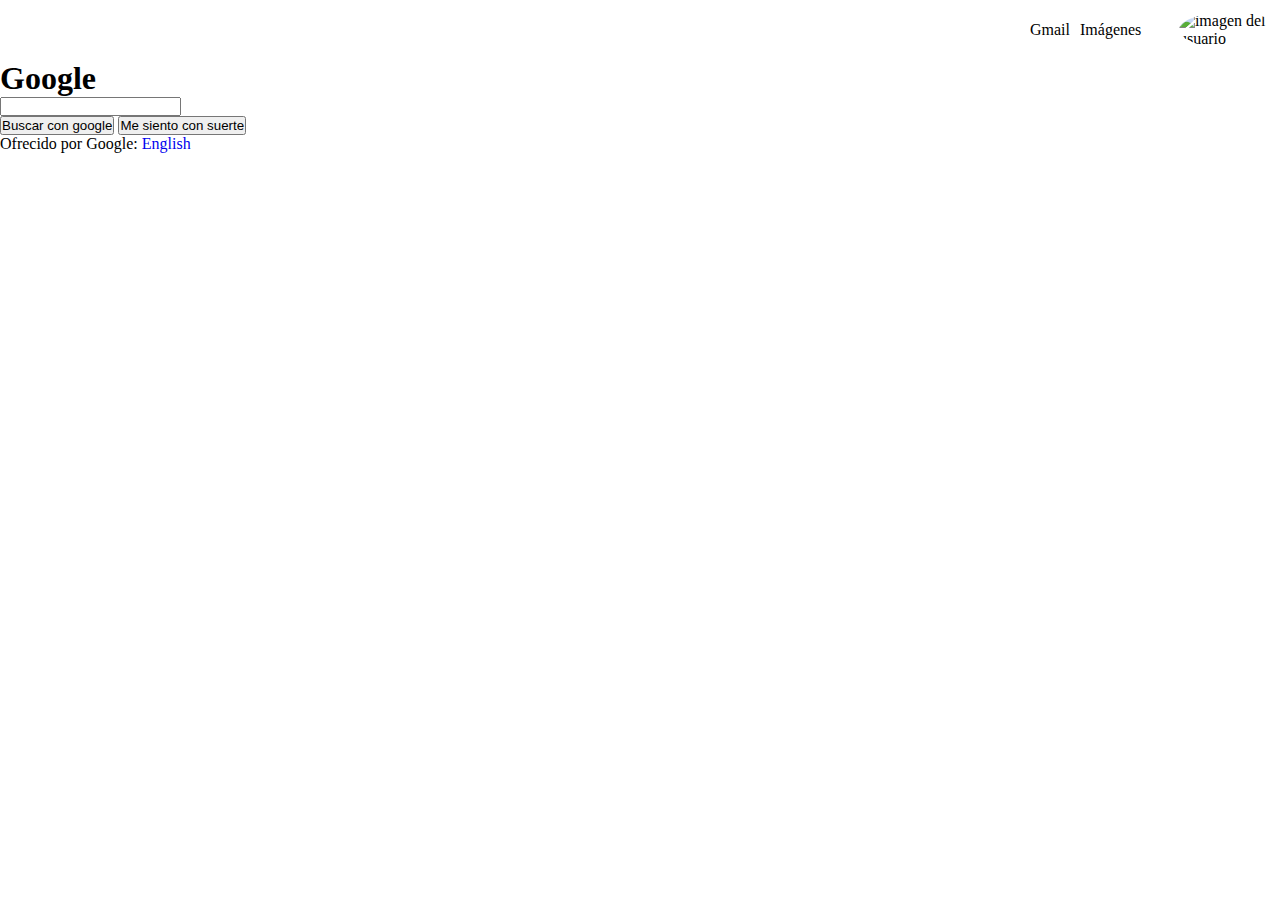
==== googleClon/index.html @ 117ec049 "nav con logo y img" ====
<!DOCTYPE html>
<html lang="en">
  <head>
    <meta charset="UTF-8" />
    <meta http-equiv="X-UA-Compatible" content="IE=edge" />
    <meta name="viewport" content="width=device-width, initial-scale=1.0" />
    <title>Google Clon</title>
    <link rel="stylesheet" href="./css/main.css" />
  </head>
  <body>
    <header>
      <nav class="nav">
        <ul class="nav-right-section">
          <li class="nav__list">
            <a href="#">Gmail</a>
          </li>
          <li class="nav__list">
            <a href="#">Imágenes</a>
          </li>
          <li class="nav__list menu-icon">
            <a href="#""></a>
          </li>
          <li class="nav__list">
            <a href="#"><img src="https://lh3.googleusercontent.com/ogw/ADea4I5jDvNPp91f5a9BWr1FWkgVO_1BnfdrzVwuzUj89Q=s32-c-mo" alt="imagen del usuario"></a>
          </li>
        </ul>
      </nav>
    </header>

    <main class="container">
      <h1>Google</h1>
      <input type="text" class="input" />
      <div class="container__button">
        <button>Buscar con google</button>
        <button>Me siento con suerte</button>
      </div>
      <p>Ofrecido por Google: <a href="#">English</a></p>
    </main>
    <footer>
      <div></div>
      <div></div>
      <div></div>
    </footer>
  </body>
</html>
---- googleClon/css/main.css ----
* {
  box-sizing: border-box;
  margin: 0;
  padding: 0;
}
html {
  font-size: 62.5%;
}
body {
  font-size: 1.6rem;
}
header {
  width: 100%;
  height: 6rem;
}
a {
  text-decoration: none;
  cursor: pointer;
}
.nav {
  display: flex;
  justify-content: flex-end;
  height: inherit;
}
.nav-right-section {
  width: 25rem;
  height: auto;
  display: flex;
  flex-direction: row;
  justify-content: center;
  align-items: center;
}
.nav__list {
  list-style: none;
}
.nav__list a {
  margin-right: 1rem;
  color: #000000;
}
.menu-icon {
  background-image: url("https://static.thenounproject.com/png/654601-200.png");
  background-repeat: no-repeat;
  background-position: center;
  background-size: contain;
  width: 2.5rem;
  height: 2.5rem;
}
.nav__list img {
    border-radius: 50%;
    margin-left: 1rem;
}
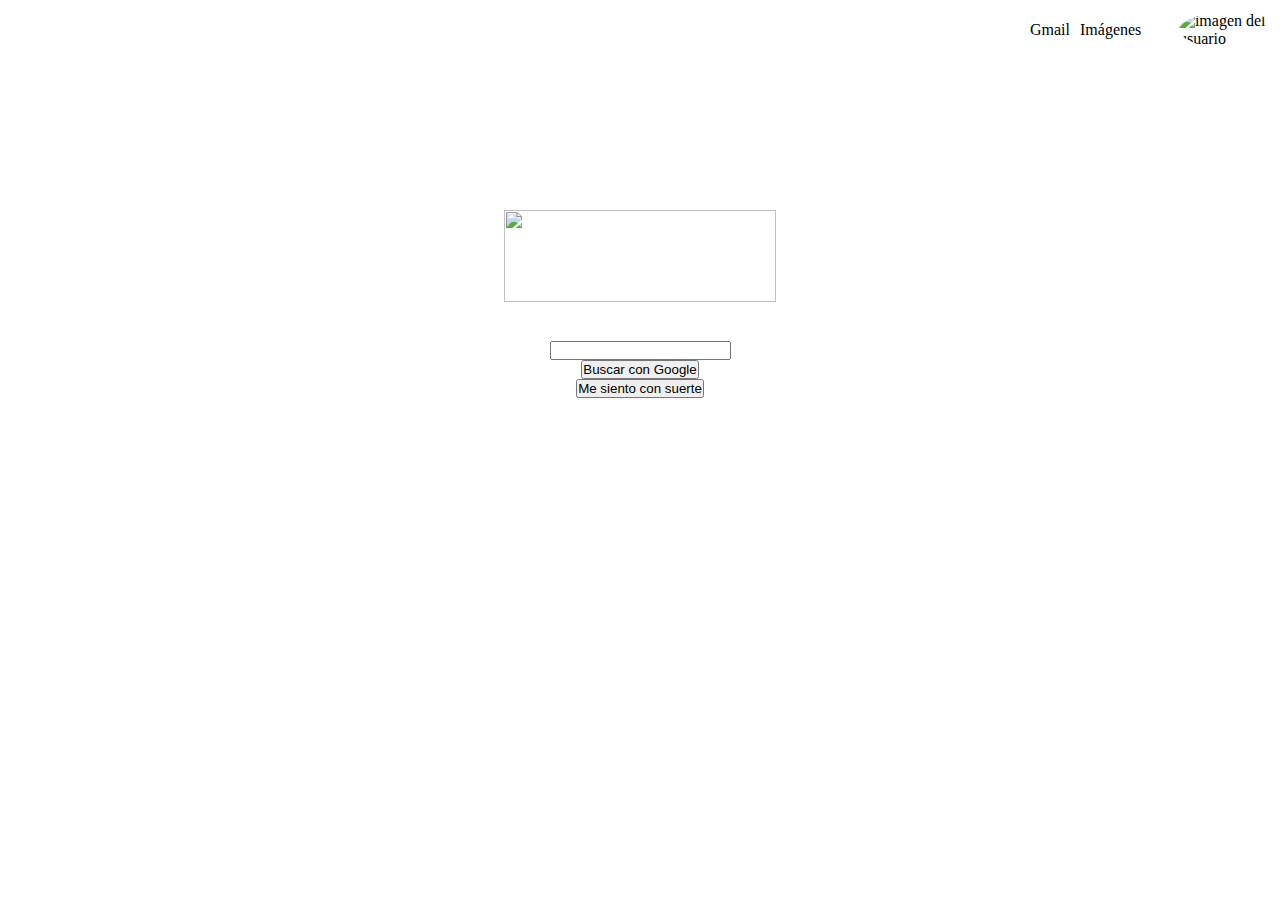
==== commit b8291352: "main logo principal agregado" ====
--- a/googleClon/index.html
+++ b/googleClon/index.html
@@ -8,6 +8,7 @@
     <link rel="stylesheet" href="./css/main.css" />
   </head>
   <body>
+    <!-- Header -->
     <header>
       <nav class="nav">
         <ul class="nav-right-section">
@@ -26,20 +27,35 @@
         </ul>
       </nav>
     </header>
-
-    <main class="container">
-      <h1>Google</h1>
-      <input type="text" class="input" />
-      <div class="container__button">
-        <button>Buscar con google</button>
-        <button>Me siento con suerte</button>
-      </div>
-      <p>Ofrecido por Google: <a href="#">English</a></p>
+    <!-- / Header -->
+    <!-- Main -->
+    <main>
+      <section class="main-logo">
+        <img src="https://cdn.pngsumo.com/google-logo-2015-png-image-purepng-free-transparent-cc0-png-google-logo-transparent-10000_3382.png" alt="">
+      </section>
+      <section  class="main-input">
+          <div class="main-input-container">
+              <span class="search-icon"></span>
+              <input type="text">
+              <a href="" class="micro-icon"></a>
+          </div>
+      </section>
+      <section class="main-buttons">
+          <div>
+              <button>Buscar con Google</button>
+          </div>
+          <div>
+              <button>Me siento con suerte</button>
+          </div>
+      </section>
     </main>
+    <!-- / Main -->
+    <!-- Footer -->
     <footer>
       <div></div>
       <div></div>
       <div></div>
     </footer>
+    <!-- / Footer -->
   </body>
 </html>
--- a/googleClon/css/main.css
+++ b/googleClon/css/main.css
@@ -48,4 +48,17 @@
 .nav__list img {
     border-radius: 50%;
     margin-left: 1rem;
+}
+main {
+    margin-top: 15rem;
+    text-align: center;
+}
+.main-logo {
+    width: 53rem;
+    margin: 0 auto;
+    margin-bottom: 3.5rem;
+}
+.main-logo img {
+    width: 27.2rem;
+    height: 9.2rem;
 }